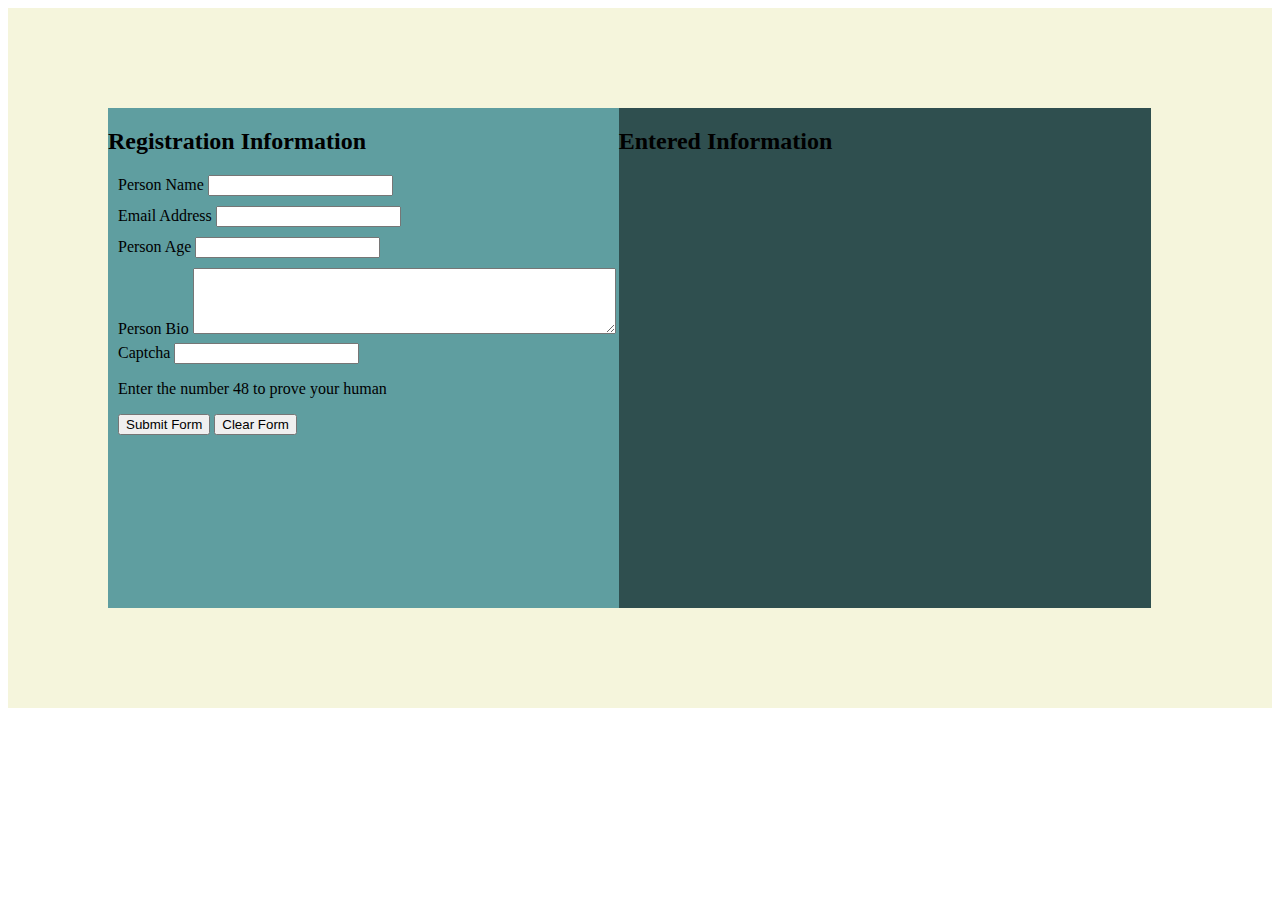
==== registration.html @ 714674ef "return vending" ====
<!DOCTYPE html>
<html>
    <head>
        <style>
            .container{
                background-color: beige;
                padding: 100px;
                overflow: auto;
            }

            .left-side{
                background-color: cadetblue;
                width:48%;
                height: 500px;
                float: left;
            }

            .right-side{
                background-color: darkslategrey;
                width: 50%;
                height: 500px;
                float: left;
            }
            .form-item {
                margin-top: 10px;  
                margin-bottom: 5px;
            }

            .form-item > label {
                display: black;         
            }

            form{
             padding-left: 10px;   
            }
        </style>
        
        <script type="text/javascript">
        
            var myCapchaNumber = Math.floor(Math.random() * 100) ;
           

            function formSubmitted() {
               
            var enteredCaptcha = document.getElementById("form_captcha").value;

            if(enteredCaptcha == myCapchaNumber){
                var name = document.getElementById("name").value;
                document.getElementById("entered_name").innerHTML = name;

                var email = document.getElementById("form_email").value;
                document.getElementById("entered_email").innerHTML = email;

                var age = document.getElementById("form_age").value;
                if (age != ''){
                document.getElementById("entered_age").innerHTML = "You age is " + age;
                }
                var bio = document.getElementById("form_bio").value;
                    
                    if (bio != ''){
                        var bio_header = '<h4>My Bio</h4>';
                        document.getElementById("entered_bio").innerHTML = bio_header + bio;
                     }
                
            } else {
                alert("You Did not enter the correct captcha");
            }
            }
            function clearForm() {
                document.getElementById("name").value = '';
                document.getElementById("entered_name").innerHTML = '';

                document.getElementById("form_email").value = '';
                document.getElementById("entered_email").innerHTML = '';

                document.getElementById("form_age").value= '';
                document.getElementById("entered_age").innerHTML = '';

                document.getElementById("form_bio").value = '';
                document.getElementById("entered_bio").innerHTML = '';
            }

        </script>

    </head>
    <body>
        <div class="container">
            <div class="left-side">
                <h2>Registration Information</h2>

                <form>
                    <div class="form-item">
                        <label>Person Name</label>
                        <input type="text" id="name" />
                    </div>

                    <div class="form-item">
                        <label>Email Address</label>
                        <input type="email" id="form_email" />
                    </div>

                    <div class="form-item">
                        <label>Person Age</label>
                        <input type="number" id="form_age" />
                    </div>

                    <div class="form-item">
                        <label>Person Bio</label>
                        <textarea type="text" id="form_bio" rows="4" cols="50"></textarea>
                    </div>

                    <div>
                        <label>Captcha</label>
                        <input id="form_captcha" type="text" />
                        <p>Enter the number
                            <span id="captcha_number"></span> to prove your human
                        </p>
                    </div>

                    <input type="button" value="Submit Form" onclick="formSubmitted()" />
                    
                    <input type="button" value="Clear Form" onclick="clearForm()" />


                </form>
            </div>
            <div class="right-side">
                <h2>Entered Information</h2>

                <p id="entered_name"></p>
                <p id="entered_email"></p>
                <p id="entered_age"></p>
                <div id="entered_bio"></div>
            </div>   
        </div>
    </body>
    <script type="text/javascript">
        document.getElementById("captcha_number").innerHTML = myCapchaNumber;
    </script>
</html>
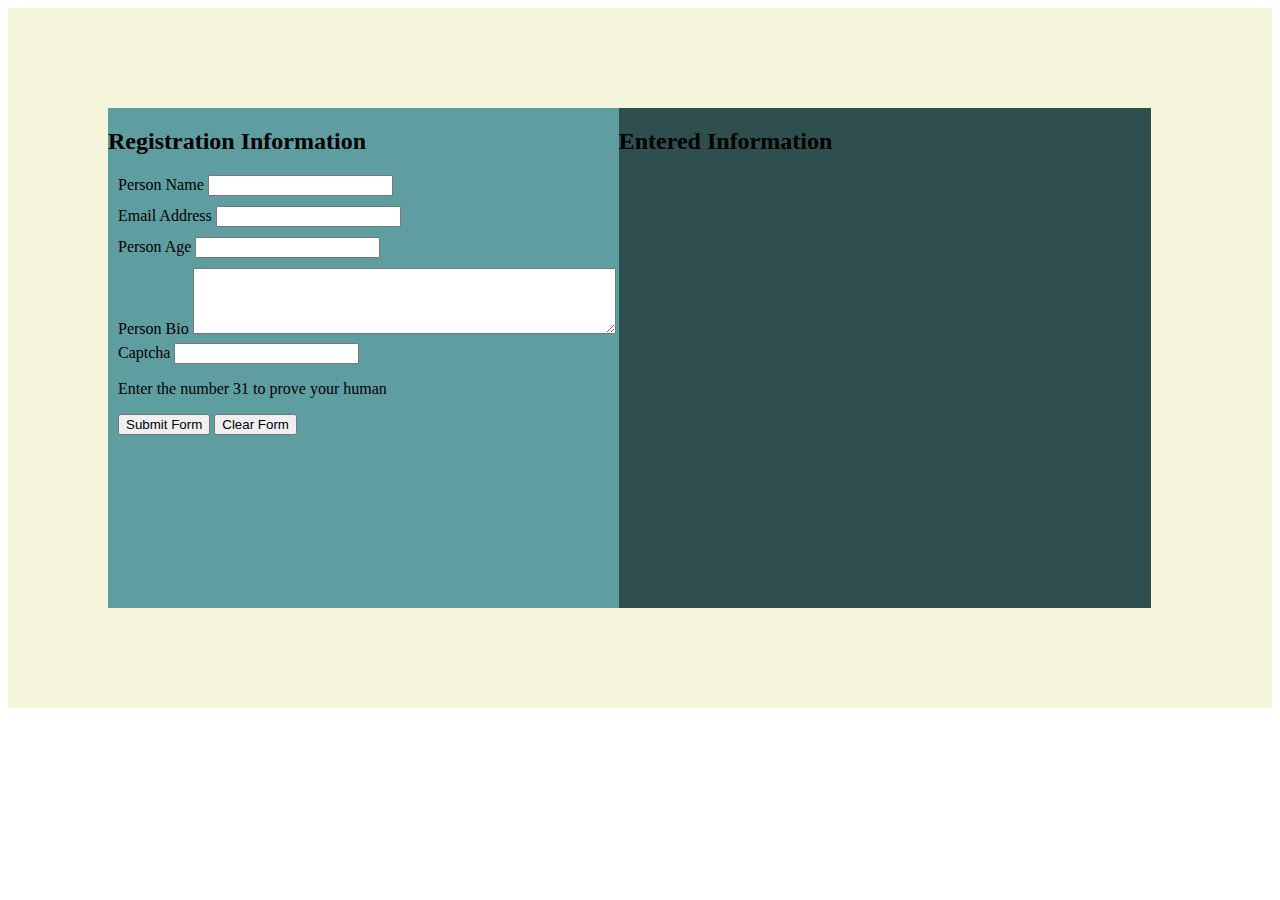
==== commit 7deb7e98: "created style, scripts, and images folders" ====
--- a/registration.html
+++ b/registration.html
@@ -39,7 +39,6 @@
         
             var myCapchaNumber = Math.floor(Math.random() * 100) ;
            
-
             function formSubmitted() {
                
             var enteredCaptcha = document.getElementById("form_captcha").value;
